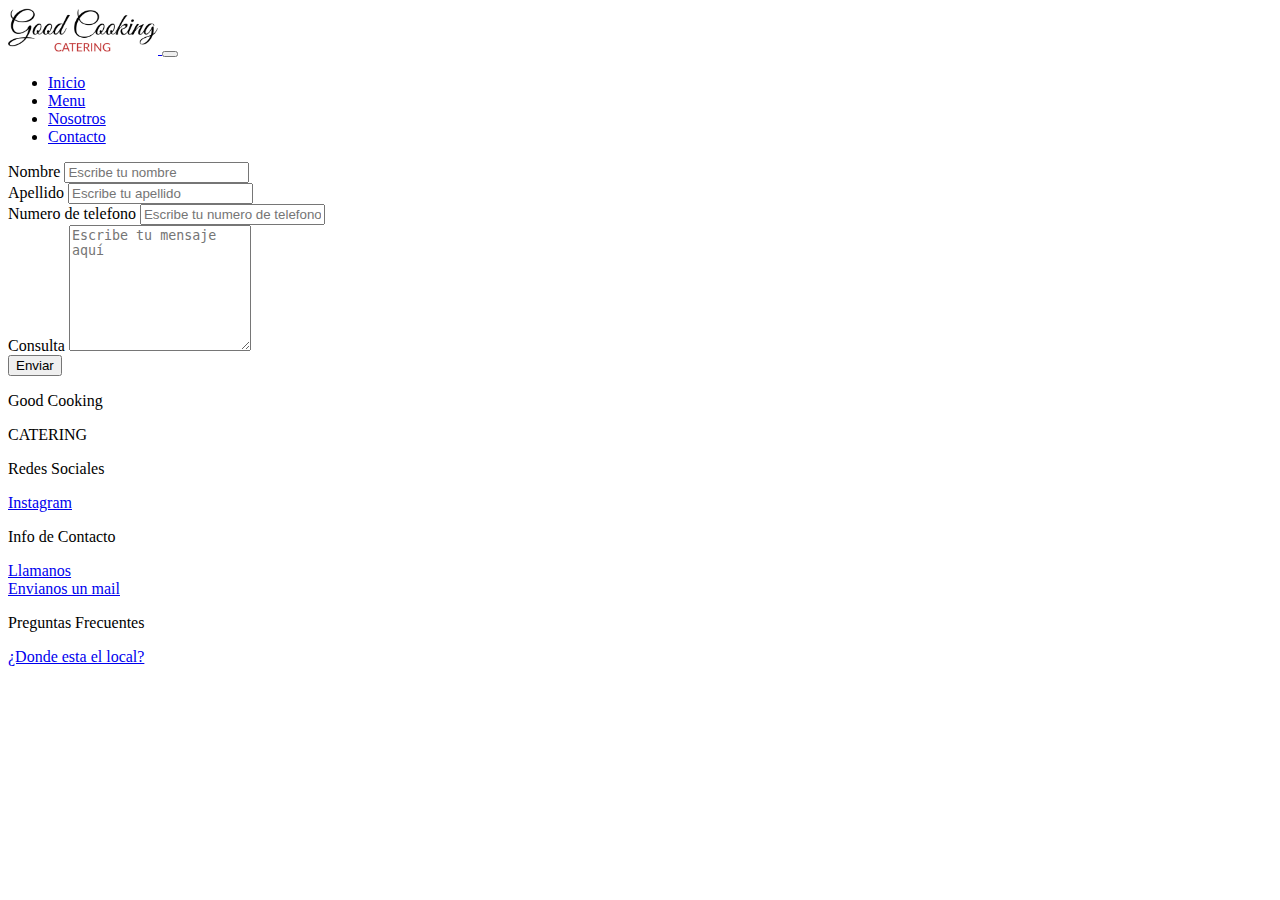
==== pages/contacto.html @ 032af594 "navbar funcional y avances en menu" ====
<!DOCTYPE html>
<html lang="en">

<head>
  <meta charset="UTF-8">
  <meta http-equiv="X-UA-Compatible" content="IE=edge">
  <meta name="viewport" content="width=device-width, initial-scale=1.0">
  <link href="https://cdn.jsdelivr.net/npm/bootstrap@5.3.0-alpha1/dist/css/bootstrap.min.css" rel="stylesheet"
    integrity="sha384-GLhlTQ8iRABdZLl6O3oVMWSktQOp6b7In1Zl3/Jr59b6EGGoI1aFkw7cmDA6j6gD" crossorigin="anonymous">
  <link rel="stylesheet" href="../css/style.css">
  <title>Contacto</title>
</head>

<body>

  <header>

    <nav class="navbar navbar-expand-lg bg-warning-subtle">
      <div class="container-fluid">
        <a class="navbar-brand" href="../index.html">
          <img src="../img/logo.png" alt="logo" width="150px">
        </a>
        <button class="navbar-toggler" type="button" data-bs-toggle="collapse" data-bs-target="#navbarNav"
          aria-controls="navbarNav" aria-expanded="false" aria-label="Toggle navigation">
          <span class="navbar-toggler-icon"></span>
        </button>
        <div class="collapse navbar-collapse" id="navbarNav">
          <ul class="navbar-nav">
            <li class="nav-item p-2 fs-5">
              <a class="nav-link active" aria-current="page" href="../index.html">Inicio</a>
            </li>
            <li class="nav-item p-2 fs-5">
              <a class="nav-link" href="../pages/menu.html">Menu</a>
            </li>
            <li class="nav-item p-2 fs-5">
              <a class="nav-link" href="../pages/nosotros.html">Nosotros</a>
            </li>
            <li class="nav-item p-2 fs-5">
              <a class="nav-link" href="../pages/contacto.html">Contacto</a>
            </li>
          </ul>
        </div>
      </div>
    </nav>

  </header>

  <section>
    <div class="container mt-5">
      <form class="row">
        <div class="col-12 col-md-6">
          <div class="p-2">
            <label for="NameInput" class="form-label">Nombre</label>
            <input type="text" class="form-control" id="NameInput" placeholder="Escribe tu nombre" required>
          </div>
          <div class="p-2">
            <label for="LastnameInput" class="form-label">Apellido</label>
            <input type="text" class="form-control" id="LastnameInput" placeholder="Escribe tu apellido" required>
          </div>
          <div class="p-2">
            <label for="PhoneInput" class="form-label">Numero de telefono</label>
            <input type="tel" class="form-control" id="PhoneInput" placeholder="Escribe tu numero de telefono" required>
          </div>
        </div>
        <div class="col-12 col-md-6">
          <div class="p-2">
            <label for="MessageTextarea" class="form-label">Consulta</label>
            <textarea class="form-control" id="MessageTextarea" rows="8"
              placeholder="Escribe tu mensaje aquí"></textarea>
          </div>
        </div>
        <div class="text-center p-5">
          <button type="submit" class="btn btn-primary">Enviar</button>
        </div>
      </form>
    </div>
  </section>

  <footer>
    <section class="container-fluid bg-warning-subtle" alt="footer">
      <div class="row p-5">
        <div class="col-xs-12 col-md-6 col-lg-3">
          <p class="h3">Good Cooking</p>
          <p>CATERING</p>
        </div>
        <div class="col-xs-12 col-md-6 col-lg-3">
          <p>Redes Sociales
          <div class="mb-2">
            <a class="text-decoration-none text-secondary" href="https://www.instagram.com/goodcooking.catering/"
              target="_blank">Instagram</a>
          </div>
          </p>
        </div>
        <div class="col-xs-12 col-md-6 col-lg-3">
          <p>Info de Contacto
          <div class="mb-2">
            <a class="text-decoration-none text-secondary" href="tel:+542345445594">Llamanos</a>
          </div>
          <div>
            <a class="text-decoration-none text-secondary" href="mailto:lisandro.islas02@gmail.com">Envianos un mail</a>
          </div>
          </p>
        </div>
        <div class="col-xs-12 col-md-6 col-lg-3">
          <p>Preguntas Frecuentes
          <div>
            <a class="text-decoration-none text-secondary" href="./pages/faq.html#pregunta1">¿Donde esta el local?</a>
          </div>
          </p>
        </div>
      </div>
    </section>
  </footer>

  <script src="https://cdn.jsdelivr.net/npm/bootstrap@5.3.0-alpha1/dist/js/bootstrap.bundle.min.js"
    integrity="sha384-w76AqPfDkMBDXo30jS1Sgez6pr3x5MlQ1ZAGC+nuZB+EYdgRZgiwxhTBTkF7CXvN"
    crossorigin="anonymous"></script>

</body>

</html>
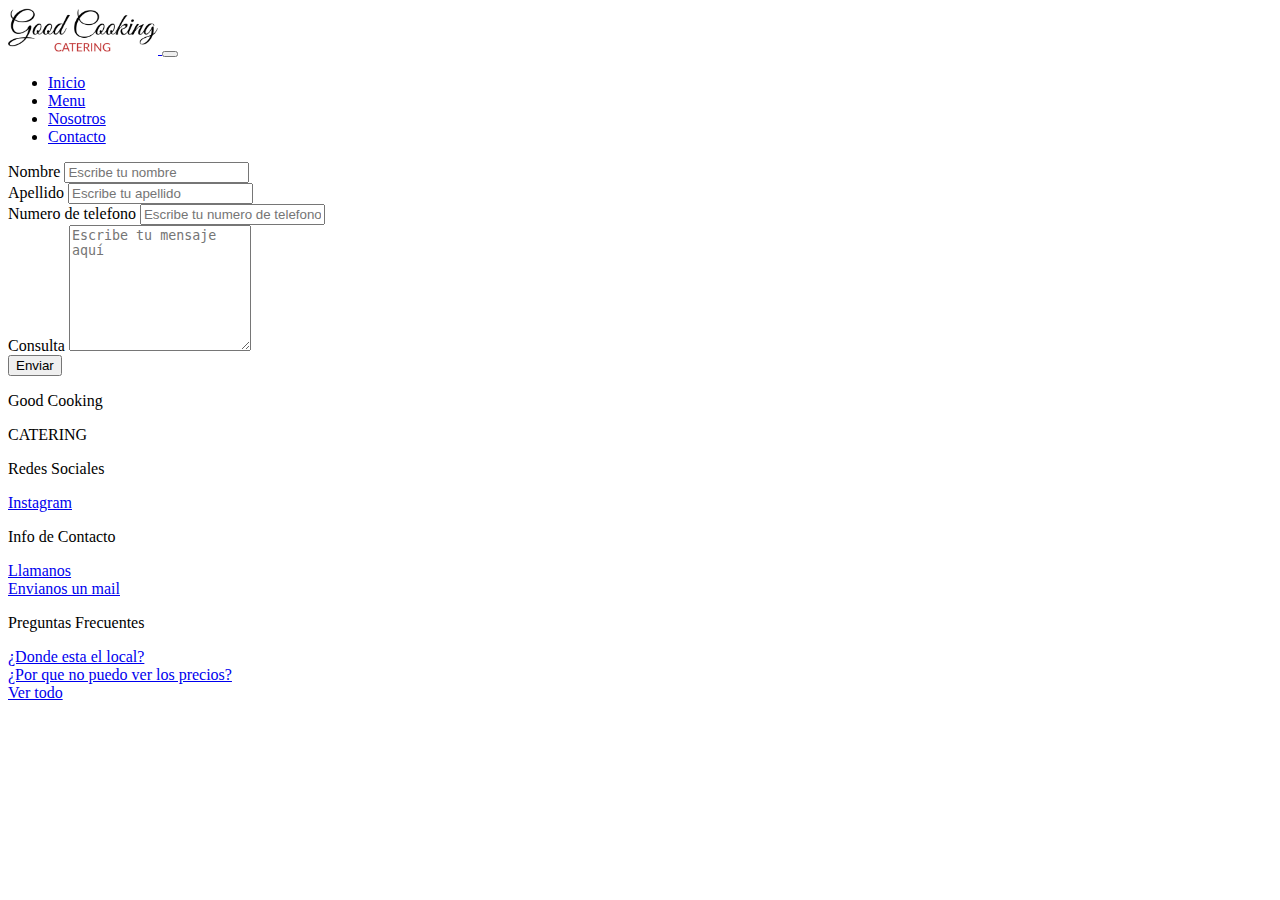
==== commit bc1f5cf5: "avance en menu y correccion de detalles" ====
--- a/pages/contacto.html
+++ b/pages/contacto.html
@@ -27,7 +27,7 @@
         <div class="collapse navbar-collapse" id="navbarNav">
           <ul class="navbar-nav">
             <li class="nav-item p-2 fs-5">
-              <a class="nav-link active" aria-current="page" href="../index.html">Inicio</a>
+              <a class="nav-link" href="../index.html">Inicio</a>
             </li>
             <li class="nav-item p-2 fs-5">
               <a class="nav-link" href="../pages/menu.html">Menu</a>
@@ -36,7 +36,7 @@
               <a class="nav-link" href="../pages/nosotros.html">Nosotros</a>
             </li>
             <li class="nav-item p-2 fs-5">
-              <a class="nav-link" href="../pages/contacto.html">Contacto</a>
+              <a class="nav-link active" aria-current="page" href="../pages/contacto.html">Contacto</a>
             </li>
           </ul>
         </div>
@@ -77,6 +77,7 @@
   </section>
 
   <footer>
+
     <section class="container-fluid bg-warning-subtle" alt="footer">
       <div class="row p-5">
         <div class="col-xs-12 col-md-6 col-lg-3">
@@ -85,7 +86,7 @@
         </div>
         <div class="col-xs-12 col-md-6 col-lg-3">
           <p>Redes Sociales
-          <div class="mb-2">
+          <div class="mb-3">
             <a class="text-decoration-none text-secondary" href="https://www.instagram.com/goodcooking.catering/"
               target="_blank">Instagram</a>
           </div>
@@ -93,23 +94,34 @@
         </div>
         <div class="col-xs-12 col-md-6 col-lg-3">
           <p>Info de Contacto
-          <div class="mb-2">
+          <div class="mb-3">
             <a class="text-decoration-none text-secondary" href="tel:+542345445594">Llamanos</a>
           </div>
           <div>
-            <a class="text-decoration-none text-secondary" href="mailto:lisandro.islas02@gmail.com">Envianos un mail</a>
+            <a class="text-decoration-none text-secondary" href="mailto:lisandro.islas02@gmail.com">Envianos
+              un mail</a>
           </div>
           </p>
         </div>
         <div class="col-xs-12 col-md-6 col-lg-3">
           <p>Preguntas Frecuentes
+          <div class="mb-3">
+            <a class="text-decoration-none text-secondary" href="../pages/faq.html#pregunta1">¿Donde esta el
+              local?</a>
+          </div>
+          <div class="mb-3">
+            <a class="text-decoration-none text-secondary" href="../pages/faq.html#pregunta2">¿Por que no
+              puedo ver los
+              precios?</a>
+          </div>
           <div>
-            <a class="text-decoration-none text-secondary" href="./pages/faq.html#pregunta1">¿Donde esta el local?</a>
+            <a class="text-decoration-none text-secondary" href="../pages/faq.html">Ver todo</a>
           </div>
           </p>
         </div>
       </div>
     </section>
+
   </footer>
 
   <script src="https://cdn.jsdelivr.net/npm/bootstrap@5.3.0-alpha1/dist/js/bootstrap.bundle.min.js"
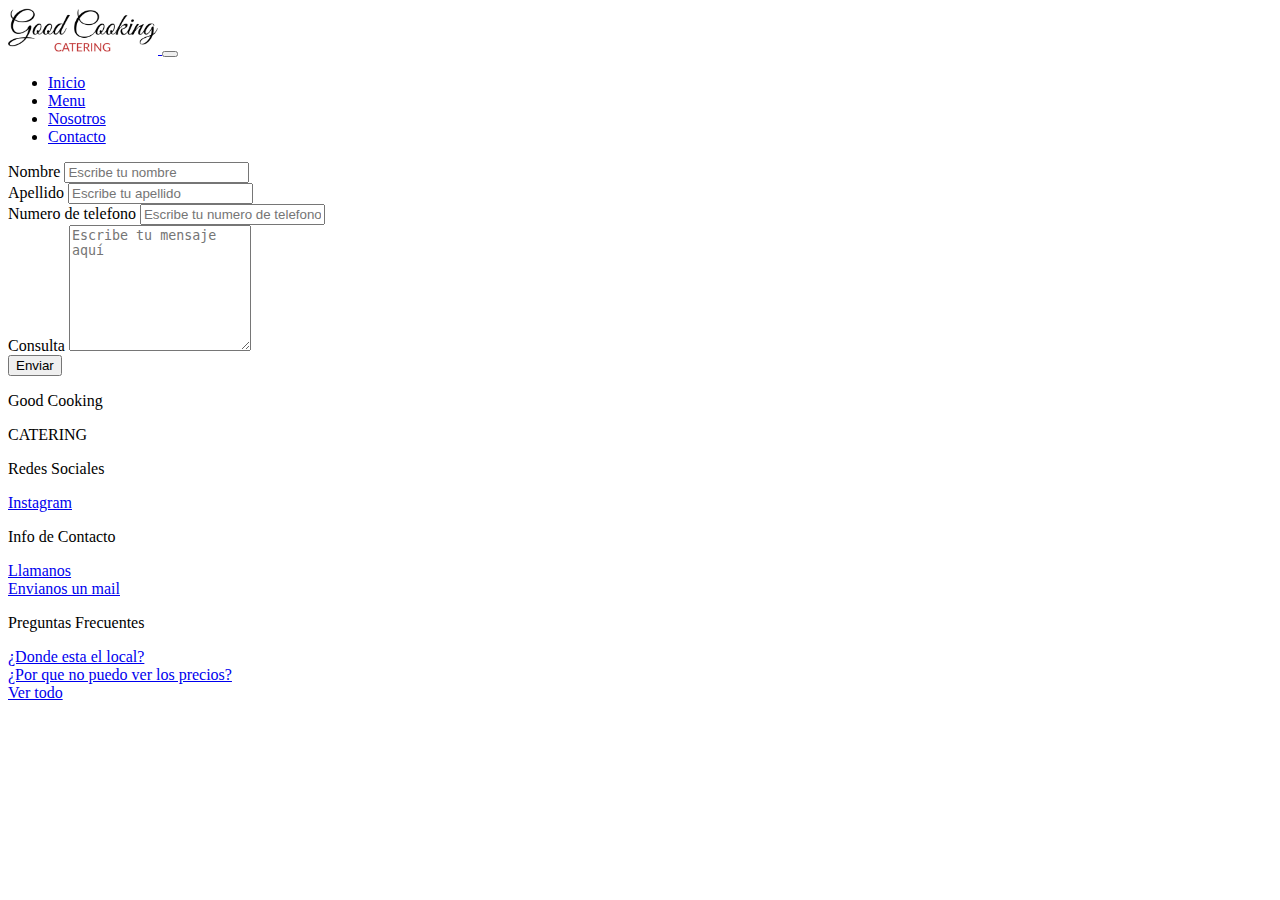
==== commit a260ceab: "terminando 3ra preentrega" ====
--- a/pages/contacto.html
+++ b/pages/contacto.html
@@ -7,7 +7,8 @@
   <meta name="viewport" content="width=device-width, initial-scale=1.0">
   <link href="https://cdn.jsdelivr.net/npm/bootstrap@5.3.0-alpha1/dist/css/bootstrap.min.css" rel="stylesheet"
     integrity="sha384-GLhlTQ8iRABdZLl6O3oVMWSktQOp6b7In1Zl3/Jr59b6EGGoI1aFkw7cmDA6j6gD" crossorigin="anonymous">
-  <link rel="stylesheet" href="../css/style.css">
+  <link rel="stylesheet" href="../sass/main.css">
+  <link rel="stylesheet" href="https://cdnjs.cloudflare.com/ajax/libs/animate.css/4.1.1/animate.min.css" />
   <title>Contacto</title>
 </head>
 
@@ -45,36 +46,41 @@
 
   </header>
 
-  <section>
-    <div class="container mt-5">
-      <form class="row">
-        <div class="col-12 col-md-6">
-          <div class="p-2">
-            <label for="NameInput" class="form-label">Nombre</label>
-            <input type="text" class="form-control" id="NameInput" placeholder="Escribe tu nombre" required>
+  <main>
+    
+    <section class="animate__animated animate__fadeInDown">      
+      <div class="container p-2 mt-5">
+        <form class="row">
+          <div class="col-12 col-md-6">
+            <div class="p-2">
+              <label for="NameInput" class="form-label">Nombre</label>
+              <input type="text" class="form-control" id="NameInput" placeholder="Escribe tu nombre" required>
+            </div>
+            <div class="p-2">
+              <label for="LastnameInput" class="form-label">Apellido</label>
+              <input type="text" class="form-control" id="LastnameInput" placeholder="Escribe tu apellido" required>
+            </div>
+            <div class="p-2">
+              <label for="PhoneInput" class="form-label">Numero de telefono</label>
+              <input type="tel" class="form-control" id="PhoneInput" placeholder="Escribe tu numero de telefono"
+                required>
+            </div>
           </div>
-          <div class="p-2">
-            <label for="LastnameInput" class="form-label">Apellido</label>
-            <input type="text" class="form-control" id="LastnameInput" placeholder="Escribe tu apellido" required>
+          <div class="col-12 col-md-6">
+            <div class="p-2">
+              <label for="MessageTextarea" class="form-label">Consulta</label>
+              <textarea class="form-control" id="MessageTextarea" rows="8"
+                placeholder="Escribe tu mensaje aquí"></textarea>
+            </div>
           </div>
-          <div class="p-2">
-            <label for="PhoneInput" class="form-label">Numero de telefono</label>
-            <input type="tel" class="form-control" id="PhoneInput" placeholder="Escribe tu numero de telefono" required>
+          <div class="text-center p-5">
+            <button type="submit" class="btn btn-primary">Enviar</button>
           </div>
-        </div>
-        <div class="col-12 col-md-6">
-          <div class="p-2">
-            <label for="MessageTextarea" class="form-label">Consulta</label>
-            <textarea class="form-control" id="MessageTextarea" rows="8"
-              placeholder="Escribe tu mensaje aquí"></textarea>
-          </div>
-        </div>
-        <div class="text-center p-5">
-          <button type="submit" class="btn btn-primary">Enviar</button>
-        </div>
-      </form>
-    </div>
-  </section>
+        </form>
+      </div>
+    </section>
+
+  </main>
 
   <footer>
 
--- a/sass/main.css
+++ b/sass/main.css
@@ -0,0 +1,25 @@
+@font-face {
+  font-family: titulo;
+  src: url(../fonts/titulos/static/PlayfairDisplay-Regular.ttf);
+}
+@font-face {
+  font-family: subtitulo;
+  src: url(../fonts/lato/Lato-Regular.ttf);
+}
+@font-face {
+  font-family: subtituloV2;
+  src: url(../fonts/lato/Lato-Italic.ttf);
+}
+@font-face {
+  font-family: parrafo;
+  src: url(../fonts/parrafos/static/OpenSans/OpenSans-Regular.ttf);
+}
+main h1 {
+  font-family: titulo;
+}
+main h2, main h3, main h4 {
+  font-family: subtitulo;
+}
+main h5, main h6 {
+  font-family: subtituloV2;
+}/*# sourceMappingURL=main.css.map */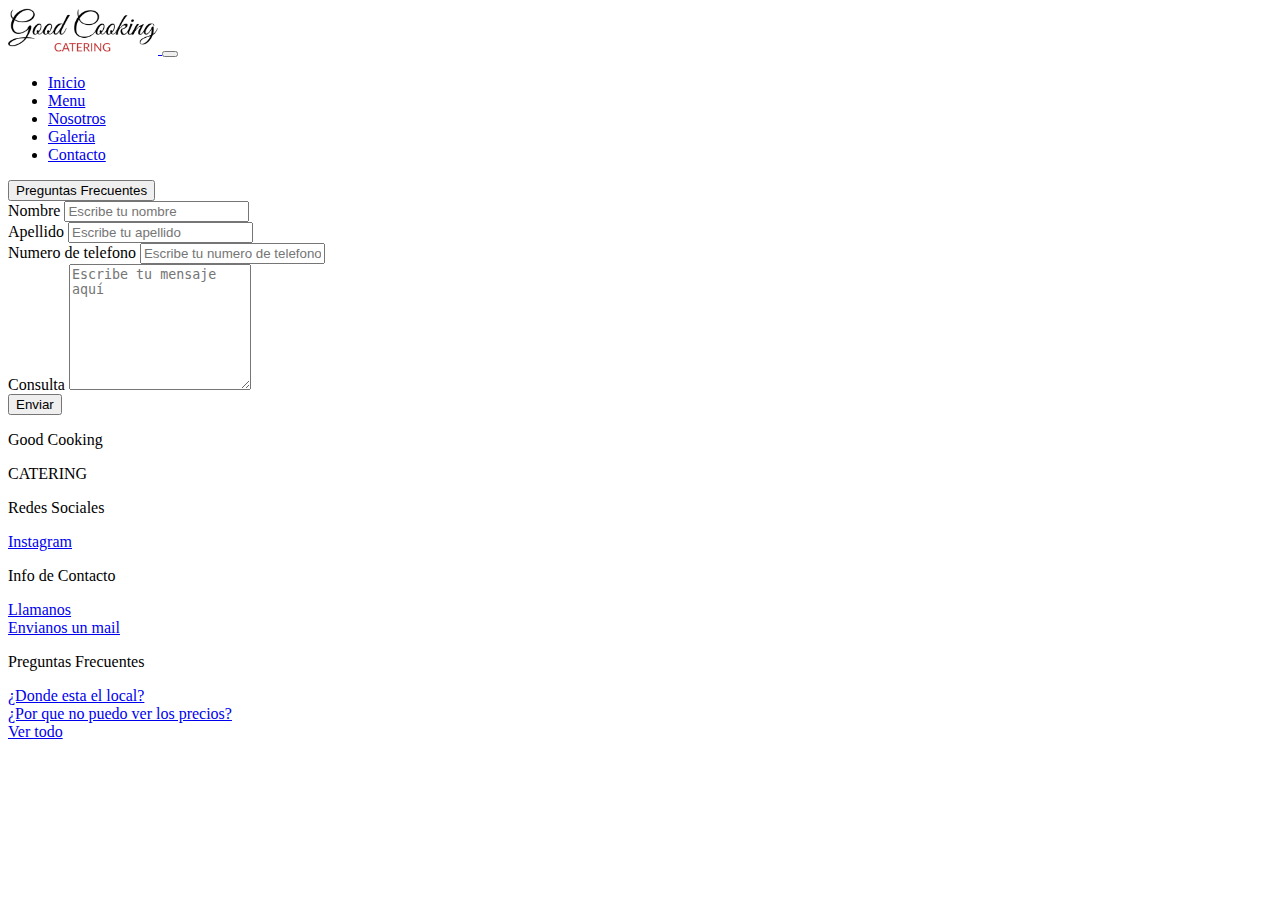
==== commit 3d521f09: "terminando el proyecto" ====
--- a/pages/contacto.html
+++ b/pages/contacto.html
@@ -9,7 +9,12 @@
     integrity="sha384-GLhlTQ8iRABdZLl6O3oVMWSktQOp6b7In1Zl3/Jr59b6EGGoI1aFkw7cmDA6j6gD" crossorigin="anonymous">
   <link rel="stylesheet" href="../sass/main.css">
   <link rel="stylesheet" href="https://cdnjs.cloudflare.com/ajax/libs/animate.css/4.1.1/animate.min.css" />
+  <link rel="shortcut icon" href="../img/logo.png" type="image/x-icon">
   <title>Contacto</title>
+  <meta name="description"
+    content="Servicio de catering profesional, entradas, plato principal, postres, pasteleria y mas!">
+  <meta name="keywords"
+    content="comida, catering, pasteleria, chef, mozo, servicio, la plata, fiesta, encuentro, cumpleanos, casamiento">
 </head>
 
 <body>
@@ -21,7 +26,7 @@
         <a class="navbar-brand" href="../index.html">
           <img src="../img/logo.png" alt="logo" width="150px">
         </a>
-        <button class="navbar-toggler" type="button" data-bs-toggle="collapse" data-bs-target="#navbarNav"
+        <button class="navbar-toggler ms-auto" type="button" data-bs-toggle="collapse" data-bs-target="#navbarNav"
           aria-controls="navbarNav" aria-expanded="false" aria-label="Toggle navigation">
           <span class="navbar-toggler-icon"></span>
         </button>
@@ -37,9 +42,17 @@
               <a class="nav-link" href="../pages/nosotros.html">Nosotros</a>
             </li>
             <li class="nav-item p-2 fs-5">
+              <a class="nav-link" href="../pages/galeria.html">Galeria</a>
+            </li>
+            <li class="nav-item p-2 fs-5">
               <a class="nav-link active" aria-current="page" href="../pages/contacto.html">Contacto</a>
             </li>
           </ul>
+        </div>
+        <div class="d-flex align-items-center">
+          <a class="text-decoration-none" href="../pages/faq.html">
+            <button type="button" class="btn btn-outline-dark d-none d-lg-block">Preguntas Frecuentes</button>
+          </a>
         </div>
       </div>
     </nav>
@@ -47,8 +60,8 @@
   </header>
 
   <main>
-    
-    <section class="animate__animated animate__fadeInDown">      
+
+    <section class="animate__animated animate__fadeInDown">
       <div class="container p-2 mt-5">
         <form class="row">
           <div class="col-12 col-md-6">
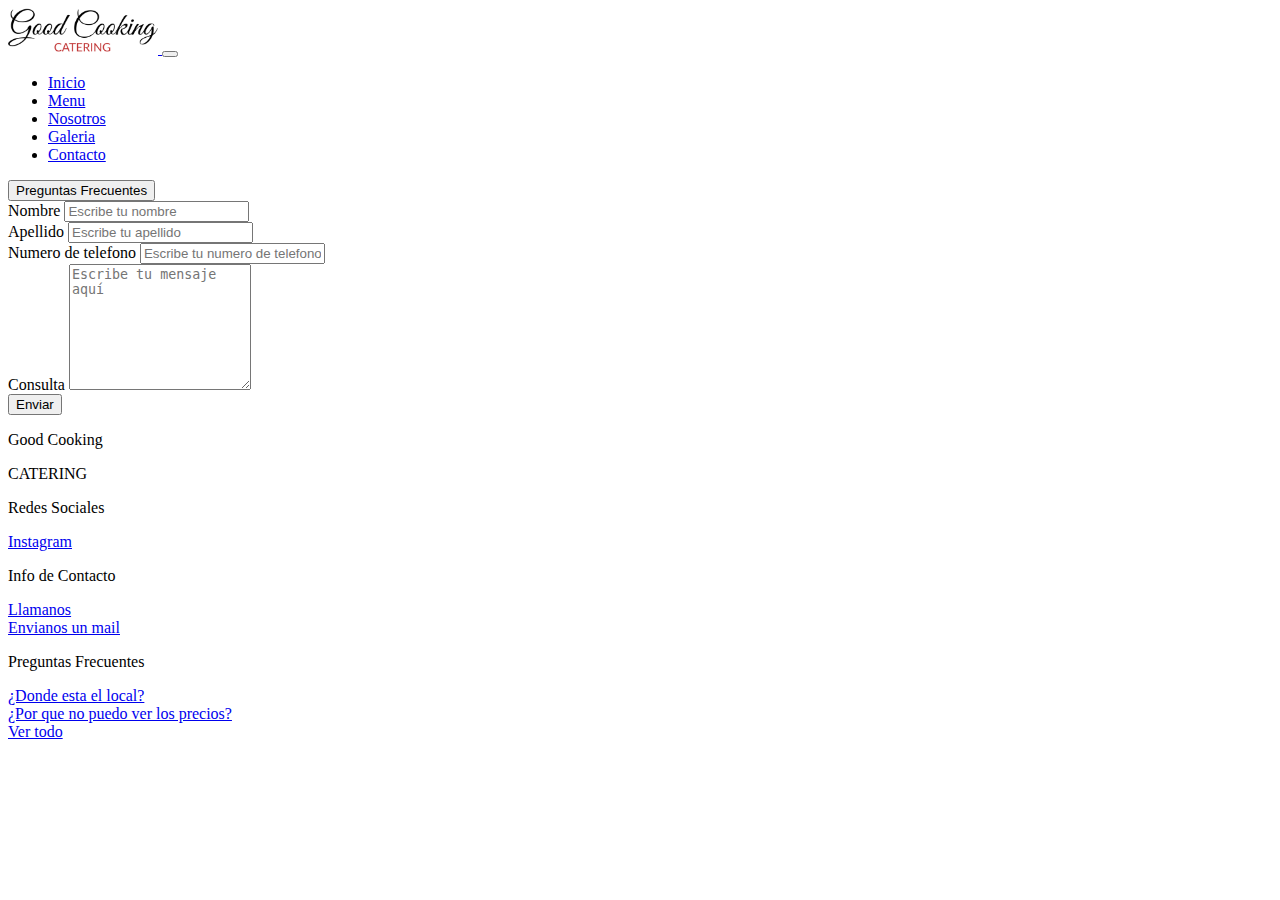
==== commit e4d68d3e: "Entrega Proyecto Final" ====
--- a/pages/contacto.html
+++ b/pages/contacto.html
@@ -87,7 +87,8 @@
             </div>
           </div>
           <div class="text-center p-5">
-            <button type="submit" class="btn btn-primary">Enviar</button>
+            <button type="submit" class="btn btn-primary" id="enviarBtn">Enviar</button>
+            <!-- Agregamos un id al botón para identificarlo en JavaScript -->
           </div>
         </form>
       </div>
@@ -144,8 +145,29 @@
   </footer>
 
   <script src="https://cdn.jsdelivr.net/npm/bootstrap@5.3.0-alpha1/dist/js/bootstrap.bundle.min.js"
-    integrity="sha384-w76AqPfDkMBDXo30jS1Sgez6pr3x5MlQ1ZAGC+nuZB+EYdgRZgiwxhTBTkF7CXvN"
-    crossorigin="anonymous"></script>
+    integrity="sha384-w76AqPfDkMBDXo30jS1Sgez6pr3x5MlQ1ZAGC+nuZB+EYdgRZgiwxhTBTkF7CXvN" crossorigin="anonymous">
+  </script>
+
+  <script>
+    document.getElementById("enviarBtn").addEventListener("click", function (event) {
+      event.preventDefault(); 
+
+      
+      var nombre = document.getElementById("NameInput").value;
+      var apellido = document.getElementById("LastnameInput").value;
+      var telefono = document.getElementById("PhoneInput").value;
+      var mensaje = document.getElementById("MessageTextarea").value;
+
+      
+      var url = "https://wa.me/+542213034335" +
+        "?text=Nombre:%20" + encodeURIComponent(nombre) +
+        "%0AApellido:%20" + encodeURIComponent(apellido) +
+        "%0ATeléfono:%20" + encodeURIComponent(telefono) +
+        "%0AMensaje:%20" + encodeURIComponent(mensaje);
+
+      window.open(url);
+    });
+  </script>
 
 </body>
 
